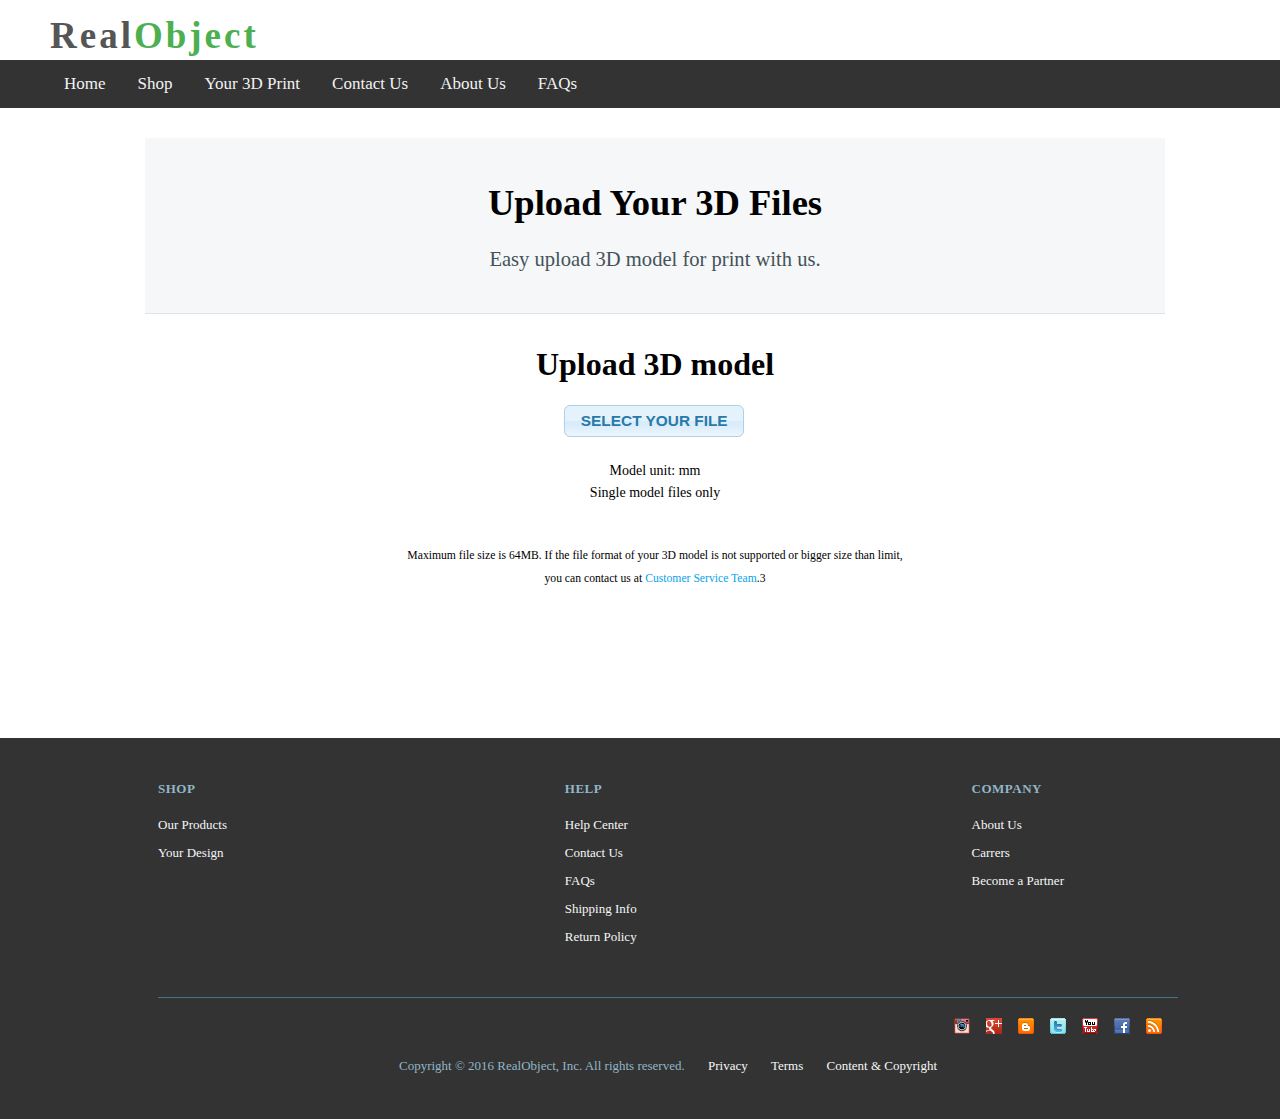
==== 3DPrint.html @ b613d31f "An Your-3D-Print page" ====
﻿<!DOCTYPE html>
<html>

<head>
	<meta content="text/html; charset=utf-8" http-equiv="Content-Type">
	<title>Upload your 3D - RealObject 3D Printing - RealObject</title>
	<link href="CSS/Main.css" rel="stylesheet" type="text/css" />
	<link href="JavaScripts/jquery-ui-1.12.1.custom/jquery-ui.css" rel="stylesheet">
	<link href="JavaScripts/fancyBox/source/jquery.fancybox.css?v=2.1.5" rel="stylesheet" type="text/css" media="screen" />
	<link href="JavaScripts/fancyBox/source/helpers/jquery.fancybox-buttons.css?v=1.0.5" rel="stylesheet" type="text/css" media="screen" />
	<link href="JavaScripts/fancyBox/source/helpers/jquery.fancybox-thumbs.css?v=1.0.7" rel="stylesheet" type="text/css" media="screen" />
	
	<script type="text/javascript" src="JavaScripts/jquery-ui-1.12.1.custom/external/jquery/jquery.js"></script>
	<script type="text/javascript" src="JavaScripts/jquery-ui-1.12.1.custom/jquery-ui.min.js"></script>
	<script type="text/javascript" src="JavaScripts/index.js"></script>
	<script type="text/javascript" src="JavaScripts/fancyBox/lib/jquery.mousewheel-3.0.6.pack.js"></script>
	<script type="text/javascript" src="JavaScripts/fancyBox/source/jquery.fancybox.pack.js?v=2.1.5"></script>
	<script type="text/javascript" src="JavaScripts/fancyBox/source/helpers/jquery.fancybox-buttons.js?v=1.0.5"></script>
	<script type="text/javascript" src="JavaScripts/fancyBox/source/helpers/jquery.fancybox-media.js?v=1.0.6"></script>
	<script type="text/javascript" src="JavaScripts/fancyBox/source/helpers/jquery.fancybox-thumbs.js?v=1.0.7"></script>

	<script>
	</script>
</head>

<body>
	<div id="masthead">
		<div id="logo">
			<a class="frontLogo" href="Index.html">
				<b>Real<span class="backLogo">Object</span></b>
			</a>
		</div>
		<div id="navbar">
			<ul class="topnav" id="menu">
				<li>&nbsp;&nbsp;&nbsp;&nbsp;&nbsp;&nbsp;&nbsp;&nbsp;&nbsp;&nbsp;&nbsp;&nbsp;</li>
				<li><a class="active" href="Index.html">Home</a></li>
				<li><a href="Shop.html">Shop</a></li>
				<li><a href="3DPrint.html">Your 3D Print</a></li>
				<li><a href="Contact.html">Contact Us</a></li>
				<li><a href="About%20Us.html">About Us</a></li>
				<li><a href="FAQs.html">FAQs</a></li>
				<li class="icon">
					<a href="javascript:void(0);" onclick="myFunction()">&#9776;</a>
				</li>
			</ul>
		</div>
	</div>
	<div id="container">
		<!-- [Page Body] - Start -->
		<div class="sw-grid">
			<div class="wrapper-full value-props text-center" style="padding: 4% 0; background-color: #F5F7F8">
				<h1 class="sw--magin-bottom-1">Upload Your 3D Files</h1>
				<h4 style="margin-bottom: 0; font-weight: 300; color: #445258;">Easy upload 3D model for print with us.</h4>
			</div>
		</div>
		<div class="sw-grid">
			<div class="col-1-1 text-center">
				<h2>Upload 3D model</h2>
				<p><input type="submit" name value="SELECT YOUR FILE" class="ui-button ui-widget ui-corner-all">
</p>
				<p>Model unit: mm<br>Single model files only</p>
				<br>
				<p>
					<small>
						Maximum file size is 64MB. If the file format of your 3D model is not supported or bigger size than limit,
						<br>
						you can contact us at <a href="CustomerService.html">Customer Service Team</a>.3
					</small>
				</p>
			</div>			
		</div>
		<!-- [Page Body] - End -->
	</div>
	<div id="footer" class="footer wraper-full">
		<div id="footer-top" class="footer-top sw-grid">
			<div id="footer-shop" class="footer-links-col col-1-5">
				<h5 class="bottom-large">SHOP</h5>
				<ul>
					<li class="footer-link">
						<a href="Shop.html">Our Products</a>
					</li>
					<li class="footer-link">
						<a href="#shop">Your Design</a>
					</li>
				</ul>
			</div>
			<div id="footer-space1" class="footer-links-col col-1-5"></div>
			<div id="footer-help" class="footer-links-col col-1-5">
				<h5 class="bottom-large">HELP</h5>
				<ul>
					<li class="footer-link">
						<a href="HelpCenter.html">Help Center</a>
					</li>
					<li class="footer-link">
						<a href="Contact.html">Contact Us</a>
					</li>
					<li class="footer-link">
						<a href="FAQs.html">FAQs</a>
					</li>
					<li class="footer-link">
						<a href="ShippingInfo.html">Shipping Info</a>
					</li>
					<li class="footer-link">
						<a href="ReturnPolicy.html">Return Policy</a>
					</li>

				</ul>
			</div>
			<div id="footer-space2" class="footer-links-col col-1-5"></div>
			<div id="footer-company" class="footer-links-col col-1-5">
				<h5 class="bottom-large">COMPANY</h5>
				<ul>
					<li class="footer-link">
						<a href="About%20Us.html">About Us</a>
					</li>
					<li class="footer-link">
						<a href="Carrers.html">Carrers</a>
					</li>
					<li class="footer-link">
						<a href="Partner.html">Become a Partner</a>
					</li>
				</ul>
			</div>
		</div>
		<div class="breathe-top sw-grid">
			<div class="col-1-1">
				<div class="footer-bottom">
					<div id="footer-social">
						<ul class="social-networks text-center footer-social">
							<li>
								<a class="rss" href="#facebook">rss</a>
							</li>
							<li>
								<a class="facebook" href="#facebook">facebook</a>
							</li>
							<li>
								<a class="youtube" href="#facebook">youtube</a>
							</li>
							<li>
								<a class="twitter" href="#facebook">twitter</a>
							</li>
							<li>
								<a class="blogger" href="#facebook">blogger</a>
							</li>
							<li>
								<a class="googleplus" href="#facebook">googleplus</a>
							</li>
							<li>
								<a class="flickr" href="#facebook">flickr</a>
							</li>
						</ul>
					</div>
					<div id="footer-legal">
						<ul class="text-center footer-legal">
							<li class="footer-link copyright breathe-right-large">Copyright © 2016 RealObject, Inc. All rights reserved.</li>
							<li class="footer-link privacy breathe-right-large">
								<a href="Privacy-policy.html">Privacy</a>
							</li> 
							<li class="footer-link terms breathe-right-large">
								<a href="Terms.html">Terms</a>
							</li> 
							<li class="footer-link privacy">
								<a href="Content-policy.html">Content & Copyright</a>
							</li> 
						</ul>
					</div>
				</div>
			</div>
		</div>
	</div>
</body>

</html>
---- CSS/Main.css ----
﻿
body {
	margin: 0;
	padding: 0;
}

#logo {
	/*width: 200px;
	float:left;*/
	margin-left: 50px;
}

#container {
	min-width: 600px;
}

#left_col {
	width: 200px;
	float: left;
}

#right_col {
	width: 200px;
	float: right;
}

#masthead {
	/*argin-left: 200px;
	margin-right: 200px;*/
}

#top_nav {
	margin-left: 200px;
	margin-right: 200px;
}

#container {
	 min-height: 600px;
}

#page_content {
	margin-left: 200px;
	margin-right: 200px;
	
}

#footer {
	clear: both;
}

ul.topnav {
  list-style-type: none;
  margin: 60px 0 0 0;
  padding: 0;
  overflow: hidden;
  background-color: #333;
}

ul.topnav li {
	float: left;
}

ul.topnav li a {
  display: inline-block;
  color: #f2f2f2;
  text-align: center;
  padding: 14px 16px;
  text-decoration: none;
  transition: 0.3s;
  font-size: 17px;
}

ul.topnav li a:hover {background-color: #555;}

ul.topnav li.icon {display: none;}

@media screen and (max-width:680px) {
  ul.topnav li:not(:first-child) {display: none;}
  ul.topnav li.icon {
    float: right;
    display: inline-block;
  }
}

@media screen and (max-width:680px) {
  ul.topnav.responsive {position: relative;}
  ul.topnav.responsive li.icon {
    position: absolute;
    right: 0;
    top: 0;
  }
  ul.topnav.responsive li {
    float: none;
    display: inline;
  }
  ul.topnav.responsive li a {
    display: block;
    text-align: left;
  }
}

.frontLogo {
font-family:fontawesome;
text-decoration:none;
line-height:1;
-webkit-font-smoothing:antialiased;
-moz-osx-font-smoothing:grayscale;
font-size:37px;
letter-spacing:3px;
color:#555555;
display:block;
position:absolute;
top:17px;
}

.frontLogo .backLogo {
	color:#4CAF50;
}

#logo a:hover, a:active {
	color:red;/*#4CAF50;*/
}

.sw-grid {
	margin: 30px auto 30px auto;
	padding-left: 30px;
	padding-right: 0px;
	width: 100%;
	max-width: 1020px;
}

.wrap-full {
	
}

.wraper-full {
	width: 100%;
	display: block;
	background: white;
	overflow: hidden;
}

.footer {
	font-size: 13px;
	color: #f2f2f2;
	background-color: #333;
/*	position: absolute;*/
	right: 0;
	bottom: 0;
	left: 0;
	padding: 1em;
}

.footer footer-top {
	padding-top: 40px;
}

.footer-links-col {
	margin-bottom: 40px;
}

.footer ul {
    list-style: none;
    margin: 0;
    padding: 0;
}

.footer h5 {
    color: #91B6C7;
    font-weight: bold;
    font-size: 1em;
    text-transform: uppercase;
    letter-spacing: 0.5px;
}

.footer .footer-link {
    padding: 0 0 12px 0;
    line-height: 16px;
}

.footer .footer-link a {
    color: #f5f7f8;
	cursor: pointer;
	text-decoration: none;
}

.footer .footer-bottom {
    border-top: 1px solid #467489;
}

.footer .footer-legal {
    padding: 20px 0;
    clear: both;
}

.footer .footer-social {
    padding: 20px 0;
    clear: both;
}


.footer .footer-legal li.copyright {
    color: #91B6C7;
}

.footer .footer-legal li {
    display: inline-block;
    vertical-align: middle;
}

.col-1-1 {
    width: 100%;
}

.col-1-2 {
    width: 45%;
}

.col-1-3 {
    width: 30%;
}

.col-1-5 {
	width: 17%;
}

.col-3-4 {
    width: 75%;
}

.col-1-4 {
    width: 25%;
}

[class*='col-'] {
	float: left;
	padding-right: 30px;
}

.breathe-top {
    margin-top: 10px;
}

.breathe-left {
    margin-top: 10px;
}

.breathe-right {
    margin-bottom: 10px;
}

.breathe-bottom {
    margin-bottom: 10px;
}

.breathe-top-large {
    margin-top: 20px;
}

.breathe-left-large {
    margin-right: 20px;
}

.breathe-right-large {
    margin-right: 20px;
}

.breathe-bottom-large {
    margin-bottom: 20px;
}


[class^="icon-"], [class*=" icon-"] {
    font-family: 'icons-sw' !important;
    speak: none;
    font-style: normal;
    font-weight: normal;
    font-variant: normal;
    text-transform: none;
    line-height: 1;
    -webkit-font-smoothing: antialiased;
    -moz-osx-font-smoothing: grayscale;
}

.text-center {
    text-align: center;
}

p {
    font-size: 14px;
    line-height: 22px;
    margin: 0 0 1.4rem 0;
}

h1 {
    font-size: 2.286em;
}

h2 {
    font-size: 2em;
}

h3 {
    font-size: 1.571em;
}

h4 {
    font-size: 1.286em;
}

h5 {
    font-size: 1.143em;
}

h1, h2, h3, h4, h5, h6 {
    font-weight: bold;
    line-height: 1.3;
    margin: 0 0 1.2rem 0;
    -webkit-font-smoothing: antialiased;
    zoom: 1;
}

.footer-social ul li {
	display: inline;
}

#footer-social ul.social-networks li {
    list-style: none;
    float: right;
}

#footer-social ul.social-networks li a {
	background-image: url(../images/ico-social-networks.png);
    display: block;
    height: 16px;
    margin: 0 16px 0 0;
    text-indent: -9999px;
    width: 16px;
    line-height: 0;
    font-size: 0;
    color: transparent;
}

#footer-social .social-networks .facebook {
    background-position: -16px 0;
}

#footer-social .social-networks .youtube {
    background-position: -32px 0;
}

#footer-social .social-networks .twitter {
    background-position: -48px 0;
}

#footer-social .social-networks .blogger{
    background-position: -64px 0;
}

#footer-social .social-networks .linkedin {
    background-position: -80px 0;
}

#footer-social .social-networks .googleplus {
    background-position: -96px 0;
}

#footer-social .social-networks .flickr {
    background-position: -112px 0;
}

.value-props {
    background: #36566F;
    padding: 5% 0;
    position: relative;
}
.value-props {
    width: 100%;
    padding: 50px 0;
    display: block;
    border-bottom: 1px solid #e0e3e5;
    background: #EDEFF0;
}
.wrapper-full {
    width: 100%;
    display: block;
    background: white;
    overflow: hidden;
}

.clearfix, .container {
    display: block;
}

.sw--margin-bottom-4 {
    margin-bottom: 20px;
}

.sw-grid-full {
    margin: 30px auto 0 auto;
    padding-top: 0;
    padding-left: 30px;
    padding-right: 0px;
    width: 100%;
    max-width: 1400px;
}

.sw--padding-top-5-percent {
    padding-top: 5%;
}

.sw--padding-15-percent {
    padding: 15%;
}

.sw--link-dark, .sw--link-dark:visited {
    color: #183643;
}

a, a:visited, a:active {
    cursor: pointer;
    color: #08A3E9;
    text-decoration: none;
}

.sw--margin-bottom-6 {
    margin-bottom: 30px;
}

a img {
    border: none;
}

.box {
    background: white;
}

.box, .box-dark, .box-outline, .box-gray {
    position: relative;
    padding: 20px;
    margin-bottom: 20px;
    border: 1px solid #e0e3e5;
    -moz-border-radius: 4px;
    -webkit-border-radius: 4px;
    border-radius: 4px;
}

#pictureSlider {
	max-height: 250px;
	overflow: hidden;
	list-style: none;
	padding: 0;
	margin: 0;
}

.sw--font-size-24 {
    font-size: 1.714em;
}

.sw--font-weight-heavy, .weight-heavy {
    font-weight: 800;
}

p {
    font-size: 14px;
    line-height: 22px;
    margin: 0 0 1.4rem 0;
}

.sw--margin-bottom-0 {
    margin-bottom: 0px;
}

.sw--font-size-16 {
    font-size: 1.143em;
}

.sw--font-weight-light, .weight-light {
    font-weight: 300;
}

.btn-primary, .btn-buy-now, .btn-primary:visited, .btn-buy-now:visited {
    border-color: #03b2ff;
    background-color: #4FC9FF;
    color: #fff;
}

.sw--margin-top-6 {
    margin-top: 30px;
}

.sw--padding-top-0 {
    padding-top: 0px;
}

.sw--padding-5-percent {
    padding: 5%;
}

.sw--margin-bottom-1 {
    margin-bottom: 5px;
}

.sw--font-size-22 {
    font-size: 1.571em;
}

.sw--font-weight-heavy, .weight-heavy {
    font-weight: 800;
}

.sw--font-size-16 {
    font-size: 1.143em;
}

.sw--margin-right-4 {
    margin-right: 20px;
}

.sw--font-weight-bold, .weight-bold {
    font-weight: bold;
}

.sw--link-gray, .sw--link-gray:visited {
    color: #183643;
}
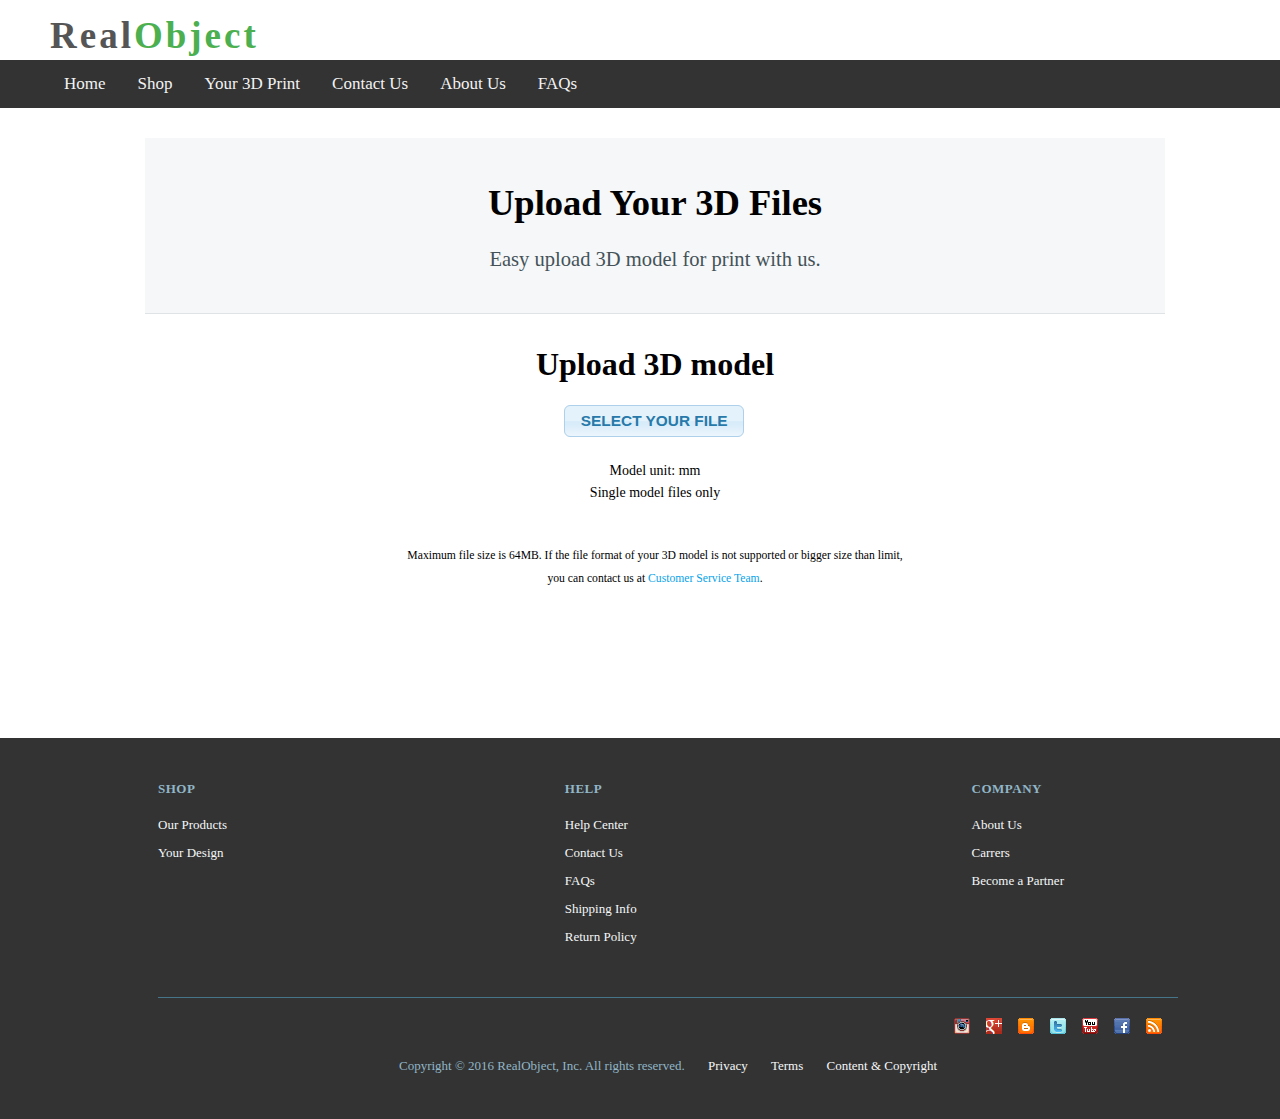
==== commit 30fcb861: "Add Order page" ====
--- a/3DPrint.html
+++ b/3DPrint.html
@@ -56,15 +56,14 @@
 		<div class="sw-grid">
 			<div class="col-1-1 text-center">
 				<h2>Upload 3D model</h2>
-				<p><input type="submit" name value="SELECT YOUR FILE" class="ui-button ui-widget ui-corner-all">
-</p>
+				<p><input type="submit" name value="SELECT YOUR FILE" class="ui-button ui-widget ui-corner-all"></p>
 				<p>Model unit: mm<br>Single model files only</p>
 				<br>
 				<p>
 					<small>
 						Maximum file size is 64MB. If the file format of your 3D model is not supported or bigger size than limit,
 						<br>
-						you can contact us at <a href="CustomerService.html">Customer Service Team</a>.3
+						you can contact us at <a href="CustomerService.html">Customer Service Team</a>.
 					</small>
 				</p>
 			</div>			
--- a/CSS/Main.css
+++ b/CSS/Main.css
@@ -471,6 +471,11 @@
     margin-bottom: 0px;
 }
 
+.sw--margin-bottom-2 {
+    margin-bottom: 10px;
+}
+
+
 .sw--font-size-16 {
     font-size: 1.143em;
 }
@@ -493,6 +498,27 @@
     padding-top: 0px;
 }
 
+.sw--padding-bottom-0 {
+	padding-bottom: 5px;
+}
+
+.sw--padding-bottom-1 {
+	padding-bottom: 5px;
+}
+
+.sw--padding-bottom-2 {
+	padding-bottom: 10px;
+}
+
+.sw--padding-bottom-3 {
+	padding-bottom: 15px;
+}
+
+.sw--padding-bottom-4 {
+	padding-bottom: 20px;
+}
+
+
 .sw--padding-5-percent {
     padding: 5%;
 }
@@ -523,4 +549,15 @@
 
 .sw--link-gray, .sw--link-gray:visited {
     color: #183643;
+}
+
+hr {
+    background: #e0e3e5;
+    color: #e0e3e5;
+    clear: both;
+    float: none;
+    width: 100%;
+    height: 1px;
+    margin: 20px 0;
+    border: none;
 }